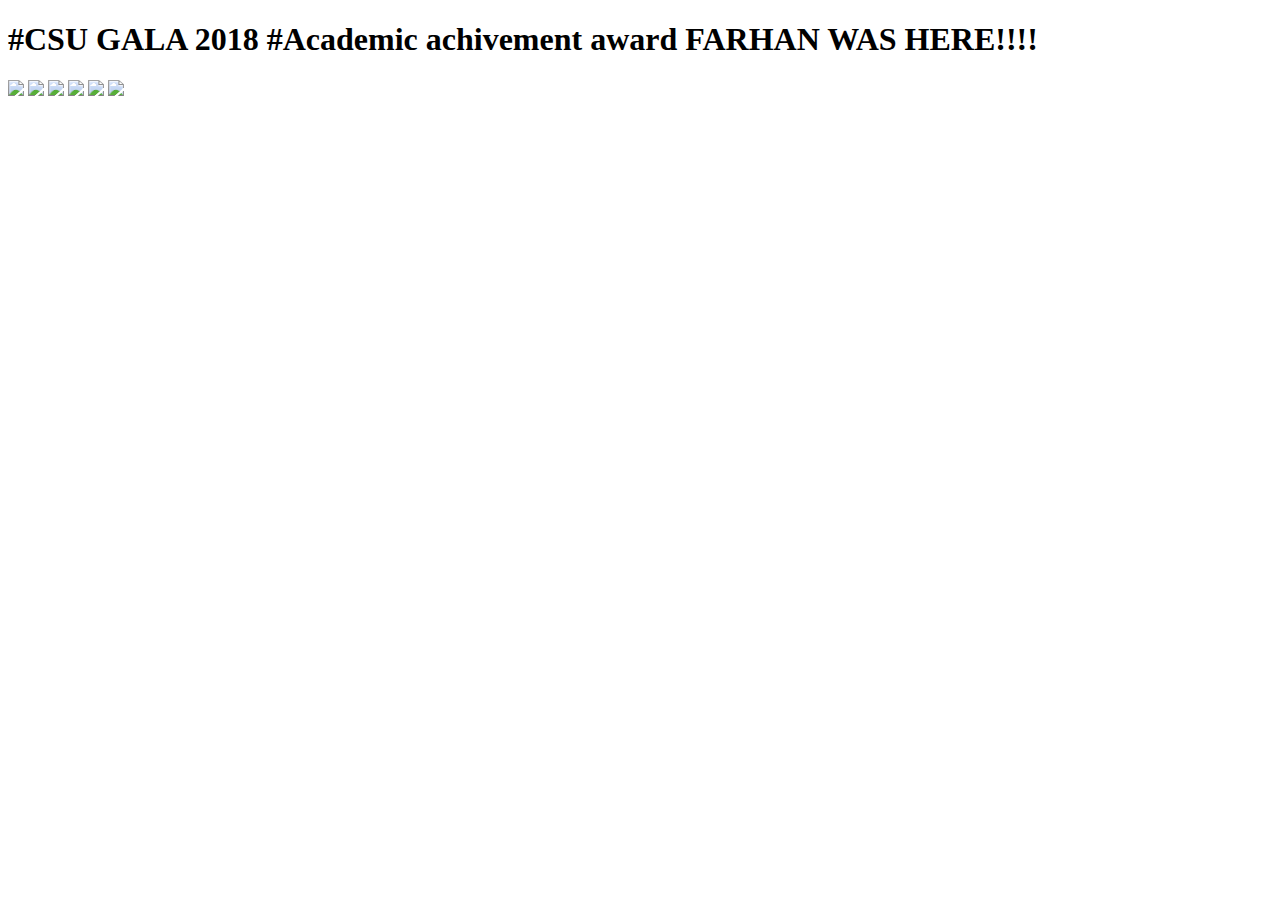
==== index.html @ 0bd95dae "Testing changes" ====
<!DOCTYPE html>
<html>
    <head>
        <title>Flex Bot</title>
        
        <link rel="stylesheet" type="text/css" href="flexbot.css">
    </head>
    <body>
        <h1>#CSU GALA 2018 #Academic achivement award
        FARHAN WAS HERE!!!!
        </h1>
        <div class="container">
        <img src="https://scontent-syd2-1.xx.fbcdn.net/v/t1.0-9/35821828_1941670999210481_2359674986840457216_n.jpg?_nc_cat=0&_nc_eui2=AeFgI1d5SY-JXAAwbcvlr3poT-mYFCNiuTyTfbVfguRpvC_Mei1u1lSXmNuniRyappbtMIsuLxlu1856kI3L4jqM9v6hi4QuymDiaZYo2HbVqQ&oh=72fb814ec9a0c5cf6109cef713706fe5&oe=5BE49BE3">
        <img src="https://scontent-syd2-1.xx.fbcdn.net/v/t1.0-9/35817930_1941671035877144_310223108378198016_n.jpg?_nc_cat=0&_nc_eui2=AeGgm5lQxPcZur53IxKjae_IwCAN7xB0iUsNQ0Qp3adjVm341nlHP-osuIrGXMTCahWgms8_nz2GzZaG1hEQ62d_LlzpbTsLjtaHdHhjbfZIDw&oh=48cd240823c435f57620623d607f43b5&oe=5BEAE683">
        <img src="https://scontent-syd2-1.xx.fbcdn.net/v/t1.0-9/35842460_2493554314003802_2174738874805256192_o.jpg?_nc_cat=0&_nc_eui2=AeGYpXXxBcG7nQYkP2V4nh0h1r62AiaLK2CJIV3aBAcQPJMWkSGqaa10o6q7jd8eNx70m7XkT4x5jgtchS2nqTKUOnRciqO-bgxoUirKMM7QEQ&oh=b2abb1534ff74b5e440850cb63212479&oe=5BA783C0">
        <img src="https://scontent-syd2-1.xx.fbcdn.net/v/t1.0-9/35720490_1941671105877137_7010997265577803776_n.jpg?_nc_cat=0&_nc_eui2=AeG-LBSe_jD03kj1M1NBzZQ6UyatZVRBnx2FBkQDyYjt-O-8voGZ-Yz6SQkDe3KuMJXOyay5dxOH63q-UEPrmx90BlvkMiWcuy9yjovhb-Zlgw&oh=c0592d1e17ba6137183209f5378fa912&oe=5BE46BAD
">
        <img src="https://scontent-syd2-1.xx.fbcdn.net/v/t1.0-9/35849181_10214712410237482_7460849576065368064_o.jpg?_nc_cat=0&_nc_eui2=AeGAgwjy15vPZqa2RmGuSJrLjFZFyfi6iMdUxLToejPApEZtZcwg1OfLfNGGml7I9jJWnfVbvi3YxmqNPJZlh1IMPpb2eKhpjQmp5wJRKtefbQ&oh=ee9b988c8d3b367b10ba5cb7a7afb79a&oe=5BAC558C
">
        <img src="https://scontent-syd2-1.xx.fbcdn.net/v/t1.0-9/35026567_2493554404003793_272551812786028544_o.jpg?_nc_cat=0&_nc_eui2=AeFDZup0IVhWadkVXfdvXZJI4bsq9dti6DxYZhJ4GJij7FmWlwRR0pDjL3dmdCbAbr3pct91Vu204V9EZAWr4_gVFmMqhEM3G3-VqoLYLNPYVg&oh=309647b465ddb63ecb19d4e0f34ab1c2&oe=5B9DA6DF
"></div>
    </body>

</html>
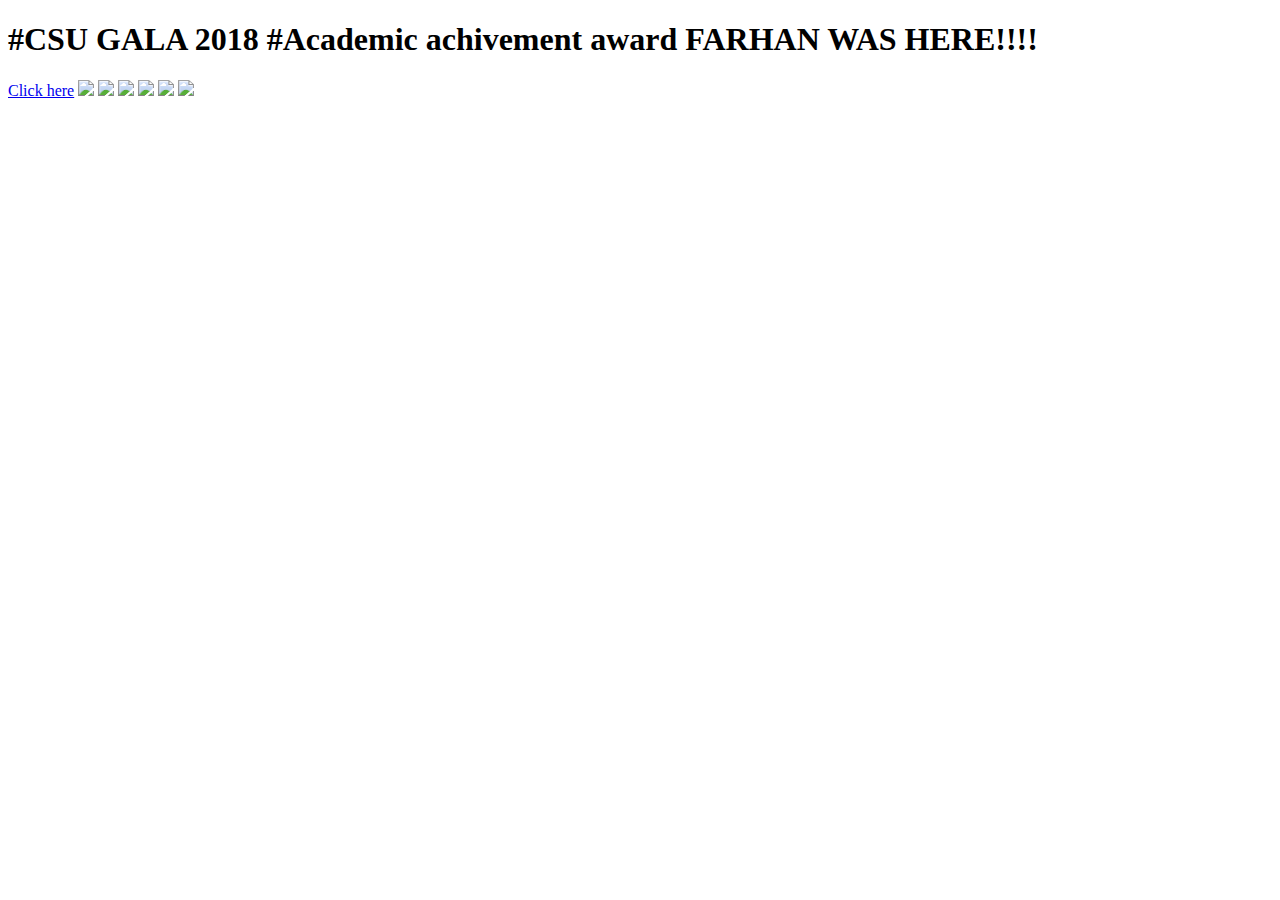
==== commit bc3cd5df: "Adding a href" ====
--- a/index.html
+++ b/index.html
@@ -2,7 +2,7 @@
 <html>
     <head>
         <title>Flex Bot</title>
-        
+
         <link rel="stylesheet" type="text/css" href="flexbot.css">
     </head>
     <body>
@@ -10,6 +10,7 @@
         FARHAN WAS HERE!!!!
         </h1>
         <div class="container">
+          <a href="flexbot.html">Click here</a>
         <img src="https://scontent-syd2-1.xx.fbcdn.net/v/t1.0-9/35821828_1941670999210481_2359674986840457216_n.jpg?_nc_cat=0&_nc_eui2=AeFgI1d5SY-JXAAwbcvlr3poT-mYFCNiuTyTfbVfguRpvC_Mei1u1lSXmNuniRyappbtMIsuLxlu1856kI3L4jqM9v6hi4QuymDiaZYo2HbVqQ&oh=72fb814ec9a0c5cf6109cef713706fe5&oe=5BE49BE3">
         <img src="https://scontent-syd2-1.xx.fbcdn.net/v/t1.0-9/35817930_1941671035877144_310223108378198016_n.jpg?_nc_cat=0&_nc_eui2=AeGgm5lQxPcZur53IxKjae_IwCAN7xB0iUsNQ0Qp3adjVm341nlHP-osuIrGXMTCahWgms8_nz2GzZaG1hEQ62d_LlzpbTsLjtaHdHhjbfZIDw&oh=48cd240823c435f57620623d607f43b5&oe=5BEAE683">
         <img src="https://scontent-syd2-1.xx.fbcdn.net/v/t1.0-9/35842460_2493554314003802_2174738874805256192_o.jpg?_nc_cat=0&_nc_eui2=AeGYpXXxBcG7nQYkP2V4nh0h1r62AiaLK2CJIV3aBAcQPJMWkSGqaa10o6q7jd8eNx70m7XkT4x5jgtchS2nqTKUOnRciqO-bgxoUirKMM7QEQ&oh=b2abb1534ff74b5e440850cb63212479&oe=5BA783C0">
@@ -21,4 +22,4 @@
 "></div>
     </body>
 
-</html>+</html>
